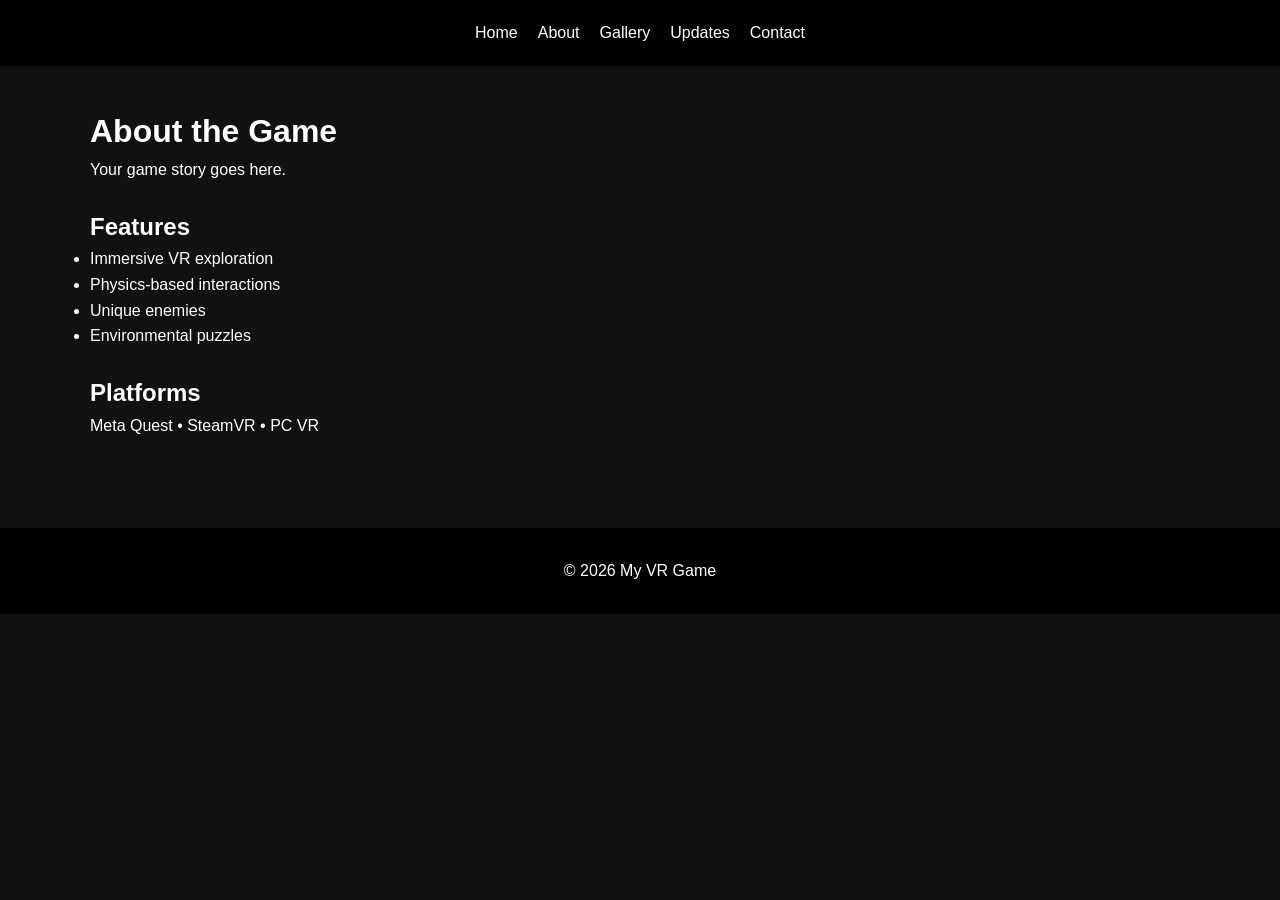
==== about.html @ 7adcfc0b "Add files via upload" ====
<!DOCTYPE html>
<html>
<head>
    <title>About</title>
    <link rel="stylesheet" href="css/style.css">
</head>
<body>

<header>
<nav>
    <a href="index.html">Home</a>
    <a href="about.html">About</a>
    <a href="gallery.html">Gallery</a>
    <a href="updates.html">Updates</a>
    <a href="contact.html">Contact</a>
</nav>
</header>

<div class="container">

<h1>About the Game</h1>

<p>
    Your game story goes here.
</p>

<br>

<h2>Features</h2>

<ul>
    <li>Immersive VR exploration</li>
    <li>Physics-based interactions</li>
    <li>Unique enemies</li>
    <li>Environmental puzzles</li>
</ul>

<br>

<h2>Platforms</h2>

<p>Meta Quest • SteamVR • PC VR</p>

</div>

<footer>
    © 2026 My VR Game
</footer>

</body>
</html>
---- css/style.css ----
* {
    margin: 0;
    padding: 0;
    box-sizing: border-box;
}

body {
    font-family: Arial, sans-serif;
    background: #111;
    color: white;
    line-height: 1.6;
}

header {
    background: #000;
    padding: 20px;
}

nav {
    display: flex;
    justify-content: center;
    gap: 20px;
}

nav a {
    color: white;
    text-decoration: none;
}

nav a:hover {
    color: #00d4ff;
}

.container {
    width: 90%;
    max-width: 1100px;
    margin: auto;
    padding: 40px 0;
}

.hero {
    text-align: center;
    padding: 80px 20px;
}

.hero img {
    width: 100%;
    max-width: 900px;
    border-radius: 10px;
}

.button {
    display: inline-block;
    margin-top: 20px;
    padding: 12px 24px;
    background: #00d4ff;
    color: black;
    text-decoration: none;
    border-radius: 5px;
    font-weight: bold;
}

.grid {
    display: grid;
    grid-template-columns: repeat(auto-fit,minmax(300px,1fr));
    gap: 20px;
}

.grid img {
    width: 100%;
    border-radius: 10px;
}

footer {
    text-align: center;
    padding: 30px;
    background: #000;
    margin-top: 50px;
}
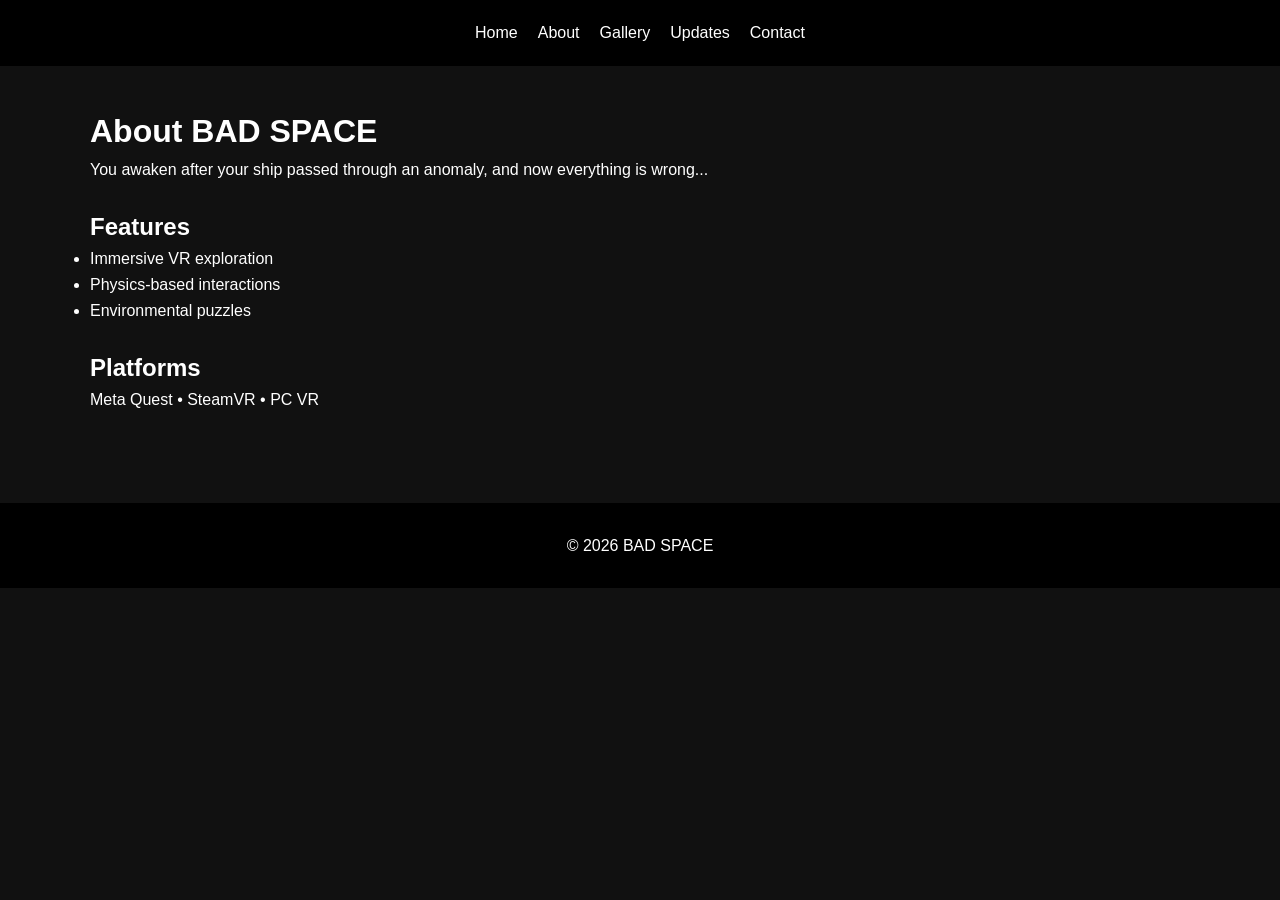
==== commit 9fc23a10: "Update about.html" ====
--- a/about.html
+++ b/about.html
@@ -18,10 +18,10 @@
 
 <div class="container">
 
-<h1>About the Game</h1>
+<h1>About BAD SPACE</h1>
 
 <p>
-    Your game story goes here.
+    You awaken after your ship passed through an anomaly, and now everything is wrong...
 </p>
 
 <br>
@@ -31,7 +31,6 @@
 <ul>
     <li>Immersive VR exploration</li>
     <li>Physics-based interactions</li>
-    <li>Unique enemies</li>
     <li>Environmental puzzles</li>
 </ul>
 
@@ -44,8 +43,8 @@
 </div>
 
 <footer>
-    © 2026 My VR Game
+    © 2026 BAD SPACE
 </footer>
 
 </body>
-</html>+</html>
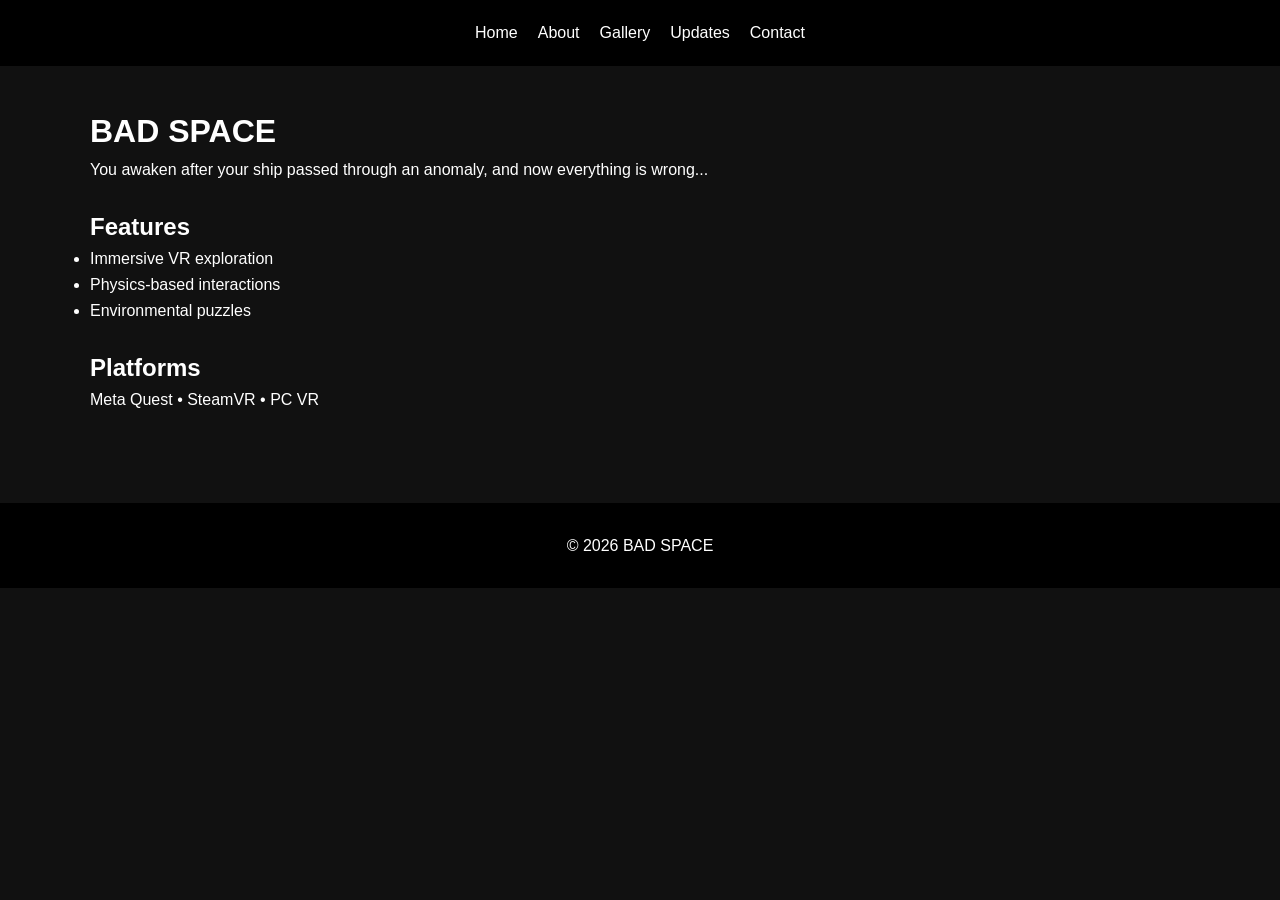
==== commit fff24fd9: "Update about.html" ====
--- a/about.html
+++ b/about.html
@@ -18,7 +18,7 @@
 
 <div class="container">
 
-<h1>About BAD SPACE</h1>
+<h1>BAD SPACE</h1>
 
 <p>
     You awaken after your ship passed through an anomaly, and now everything is wrong...
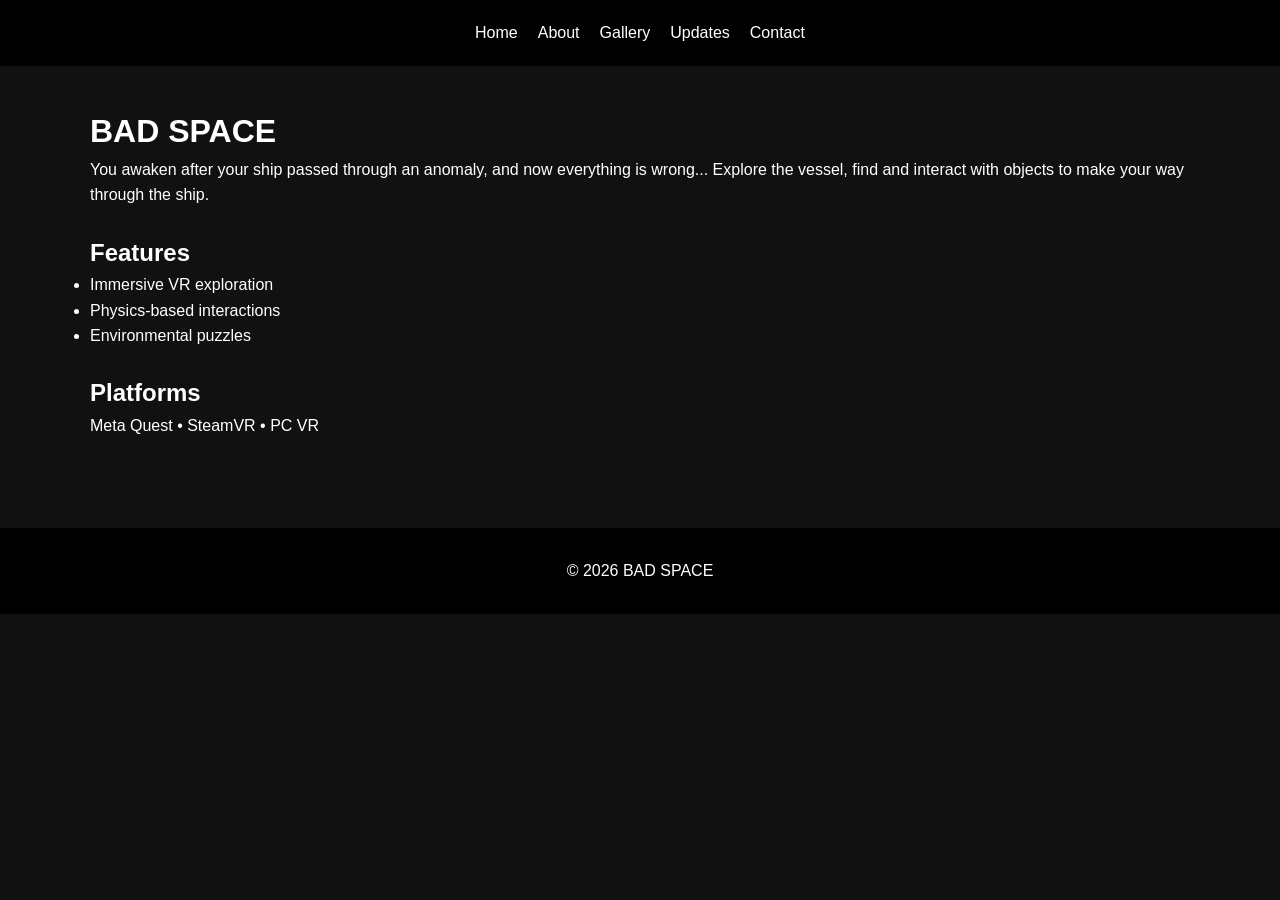
==== commit 87e1e5d0: "Update about.html" ====
--- a/about.html
+++ b/about.html
@@ -22,6 +22,7 @@
 
 <p>
     You awaken after your ship passed through an anomaly, and now everything is wrong...
+    Explore the vessel, find and interact with objects to make your way through the ship.
 </p>
 
 <br>
